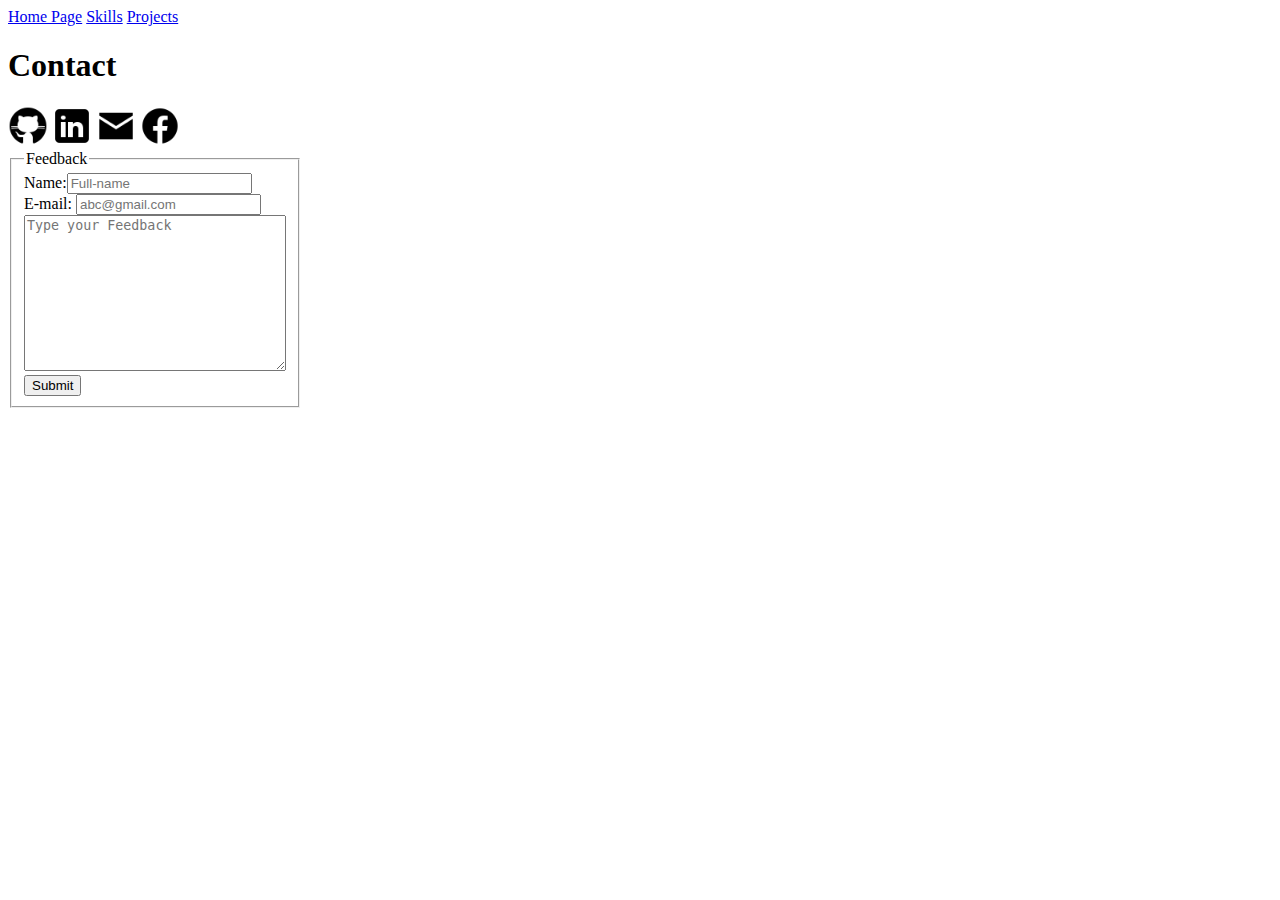
==== Contact/contact.html @ 9f3a1560 "add div id class" ====
<!DOCTYPE html>
<html lang="en">
<head>
    <meta charset="UTF-8">
    <meta name="viewport" content="width=device-width, initial-scale=1.0">
    <title>Contacts</title>
    <style>
        form{
            width: 20%;
        }
        
    </style>
</head>
<body>
    <div id="link">
        <a href="../index.html">Home Page</a>
        <a href="../Skill/skill.html">Skills</a>
        <a href="../Project/project.html">Projects</a>
    </div>
    <div id="contact">
        <h1>Contact</h1>
            <a href="https://github.com/ibrahimaupian09" target="_blank"><img src="../images/contact/icons8-github-100.png" alt="" width="40px" height="40px"></a>
            
            
            <a href="https://www.linkedin.com/in/muhammad-ibrahim-7334aa2b1/" target="_blank"><img src="../images/contact/linkedinn.png" alt="" width="40px" height="40px"></a> 
            
            
            <a href="mailto:ibrahimaupian09@gmail.com" target="_blank"><img src="../images/contact/email.png" alt="" width="40px" height="40px"></a>   
            
            
            <a href="https://www.facebook.com/profile.php?id=100084670868250&mibextid=ZbWKwL" target="_blank"><img src="../images/contact/facebookk.png" alt="" width="40px" height="40px"></a>
    </div>
    <div id="form">
        <form>
            <fieldset>
                <legend>Feedback</legend>
                Name:<input type="text" placeholder="Full-name" required maxlength="20"><br>
                E-mail: <input type="email" required placeholder="abc@gmail.com"><br>
                <textarea name="Feedback" id="" cols="30" rows="10" placeholder="Type your Feedback"></textarea><br>
                <input type="submit" >
            </fieldset>
        </form>
    </div>
</body>
</html>
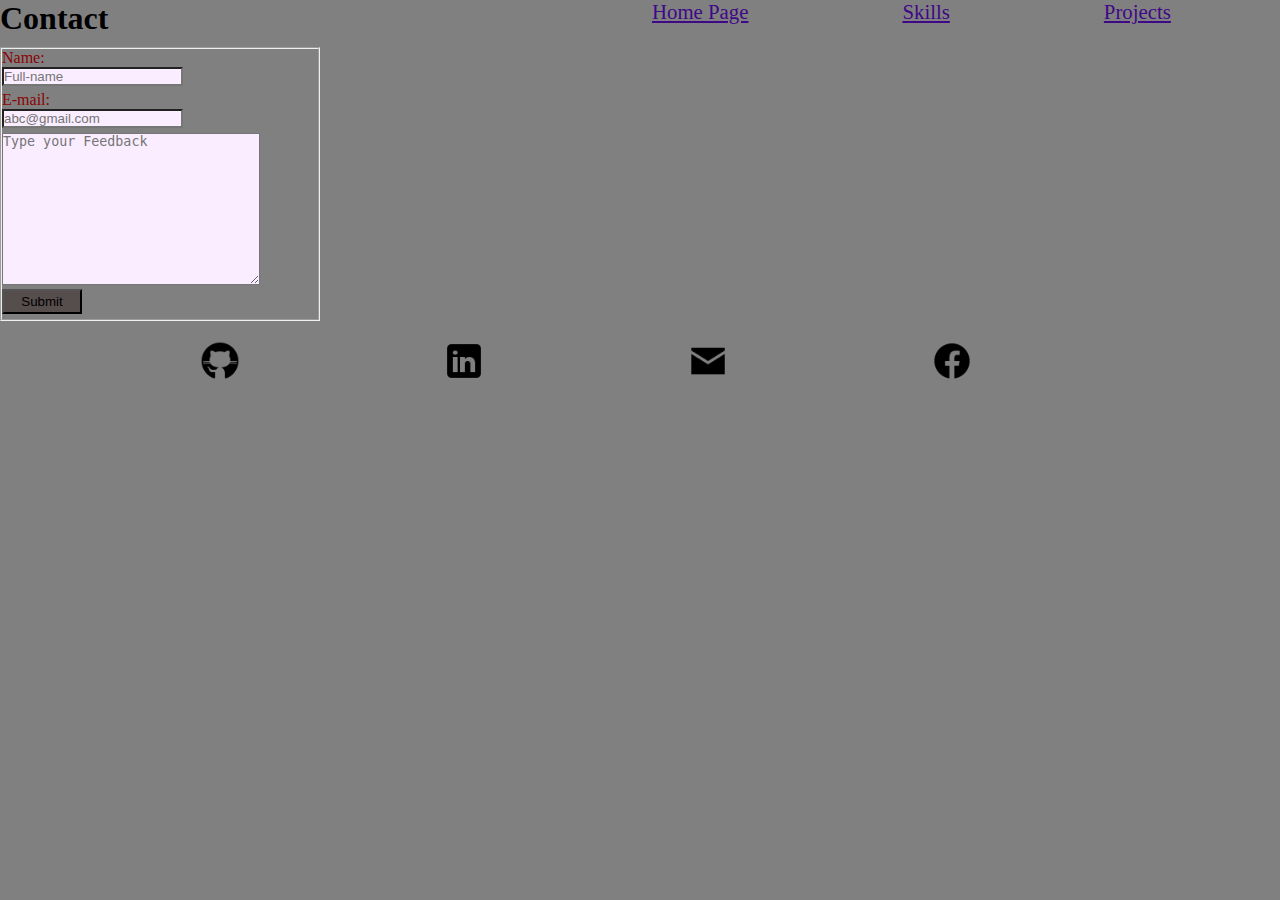
==== commit 32650321: "add styling" ====
--- a/Contact/contact.html
+++ b/Contact/contact.html
@@ -5,10 +5,54 @@
     <meta name="viewport" content="width=device-width, initial-scale=1.0">
     <title>Contacts</title>
     <style>
+        *{
+            background-color: gray;
+            margin:0;
+            padding: 0;
+        }
+        div#link{
+            width: 60%;
+            margin-right: 10px;
+            float: right;
+            cursor: pointer;
+        }
+        div#link a{
+            padding-left: 150px;
+            color: rgb(63, 8, 134);
+            font-size: 1.3em;
+        }
+        h1{
+            font-size: 2em;
+            font-family: Georgia, 'Times New Roman', Times, serif;
+            margin-bottom: 10px;
+        }
         form{
-            width: 20%;
+            width:25%;
+            margin-bottom: 5px;
         }
-        
+        form fieldset p{
+            color: rgb(137, 3, 3);
+        }
+        form fieldset input{
+            background-color: rgb(250, 237, 255);
+            margin-bottom: 5px;
+        }
+        form fieldset textarea{
+            background-color: rgb(250, 237, 255);
+        }
+        div#media-link{
+            width: 80%;
+            margin-top: 20px;
+        }
+        div#media-link a{
+            padding-left: 200px;
+        }
+        #btn{
+            box-sizing: border-box;
+            width: 80px;
+            height: 25px;
+            background-color: rgb(86, 77, 77);
+        }
     </style>
 </head>
 <body>
@@ -19,7 +63,30 @@
     </div>
     <div id="contact">
         <h1>Contact</h1>
-            <a href="https://github.com/ibrahimaupian09" target="_blank"><img src="../images/contact/icons8-github-100.png" alt="" width="40px" height="40px"></a>
+            <!-- <a href="https://github.com/ibrahimaupian09" target="_blank"><img src="../images/contact/icons8-github-100.png" alt="" width="40px" height="40px"></a>
+            
+            
+            <a href="https://www.linkedin.com/in/muhammad-ibrahim-7334aa2b1/" target="_blank"><img src="../images/contact/linkedinn.png" alt="" width="40px" height="40px"></a> 
+            
+            
+            <a href="mailto:ibrahimaupian09@gmail.com" target="_blank"><img src="../images/contact/email.png" alt="" width="40px" height="40px"></a>   
+            
+            
+            <a href="https://www.facebook.com/profile.php?id=100084670868250&mibextid=ZbWKwL" target="_blank"><img src="../images/contact/facebookk.png" alt="" width="40px" height="40px"></a> -->
+    </div>
+    <div id="form">
+        <form>
+            <fieldset>
+                <p>Name:</p><input type="text" placeholder="Full-name"  required maxlength="20"><br>
+                <p>E-mail:</p> <input type="email" required placeholder="abc@gmail.com" ><br>
+                <textarea name="Feedback" id="feed" cols="30" rows="10" color="white"
+                placeholder="Type your Feedback"></textarea><br>
+                <input type="submit" id="btn" >
+            </fieldset>
+        </form>
+    </div>
+    <div id="media-link">
+        <a href="https://github.com/ibrahimaupian09" target="_blank"><img src="../images/contact/icons8-github-100.png" alt="" width="40px" height="40px"></a>
             
             
             <a href="https://www.linkedin.com/in/muhammad-ibrahim-7334aa2b1/" target="_blank"><img src="../images/contact/linkedinn.png" alt="" width="40px" height="40px"></a> 
@@ -30,16 +97,5 @@
             
             <a href="https://www.facebook.com/profile.php?id=100084670868250&mibextid=ZbWKwL" target="_blank"><img src="../images/contact/facebookk.png" alt="" width="40px" height="40px"></a>
     </div>
-    <div id="form">
-        <form>
-            <fieldset>
-                <legend>Feedback</legend>
-                Name:<input type="text" placeholder="Full-name" required maxlength="20"><br>
-                E-mail: <input type="email" required placeholder="abc@gmail.com"><br>
-                <textarea name="Feedback" id="" cols="30" rows="10" placeholder="Type your Feedback"></textarea><br>
-                <input type="submit" >
-            </fieldset>
-        </form>
-    </div>
 </body>
 </html>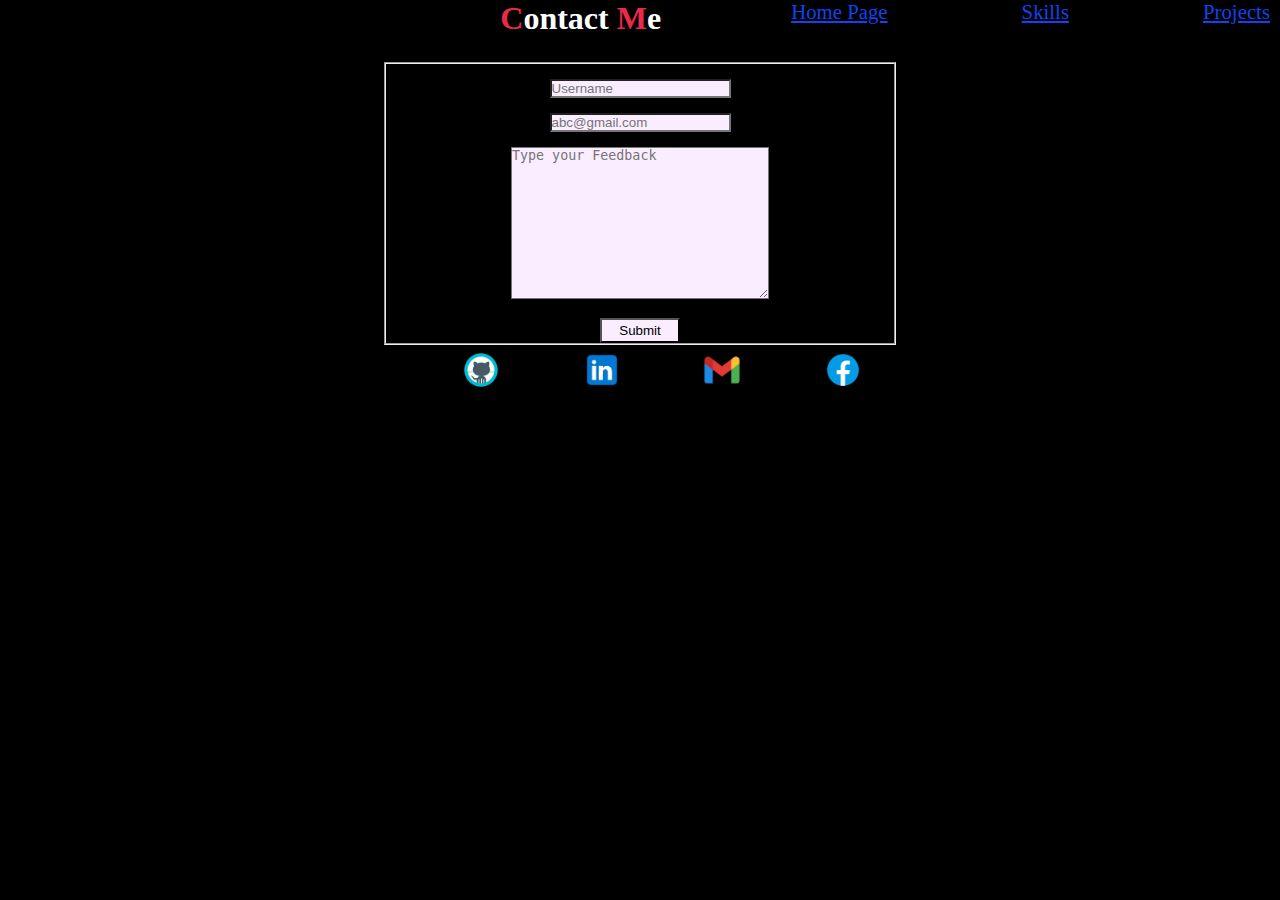
==== commit 9d353c39: "change in contacts" ====
--- a/Contact/contact.html
+++ b/Contact/contact.html
@@ -6,54 +6,79 @@
     <title>Contacts</title>
     <style>
         *{
-            background-color: gray;
+            background-color: black;
             margin:0;
             padding: 0;
         }
         div#link{
-            width: 60%;
             margin-right: 10px;
             float: right;
             cursor: pointer;
         }
         div#link a{
-            padding-left: 150px;
-            color: rgb(63, 8, 134);
+            padding-left: 130px;
+            color: rgb(12, 69, 241);
             font-size: 1.3em;
         }
         h1{
             font-size: 2em;
             font-family: Georgia, 'Times New Roman', Times, serif;
             margin-bottom: 10px;
+            float: right;
+            color: white;
+        }
+        h1>span{
+            color: rgb(236, 41, 74);
         }
         form{
-            width:25%;
+            width:40%;
             margin-bottom: 5px;
+            margin-top: 15px;
+            clear: both;
+            float: right;
+            margin-right: 30%;
+            text-align: center;
+            /* background-color: red; */
         }
-        form fieldset p{
+        /* form fieldset p{
             color: rgb(137, 3, 3);
-        }
+            margin-top: 15px;
+        } */
         form fieldset input{
             background-color: rgb(250, 237, 255);
-            margin-bottom: 5px;
+            margin-top: 15px;
         }
         form fieldset textarea{
             background-color: rgb(250, 237, 255);
-        }
-        div#media-link{
-            width: 80%;
-            margin-top: 20px;
-        }
-        div#media-link a{
-            padding-left: 200px;
+            margin-top: 15px;
         }
         #btn{
             box-sizing: border-box;
             width: 80px;
             height: 25px;
-            background-color: rgb(86, 77, 77);
+            background-color: ;
         }
-    </style>
+        
+        #media-link{
+            clear: both;
+            width: 40%;
+            margin: 0 auto;
+        }
+        div#media-link a{
+            padding-left: 15%;
+            color: #ffff;
+        }
+        #media-link a img{
+            color: white;
+        }
+        text{
+            /* background-img: url(../images/icon/username.png); */
+            background-image: url("../images/icon/username.png");
+        }
+        email{
+            background-image: url(../images/icon/email.png);
+        }
+        </style>
 </head>
 <body>
     <div id="link">
@@ -62,23 +87,13 @@
         <a href="../Project/project.html">Projects</a>
     </div>
     <div id="contact">
-        <h1>Contact</h1>
-            <!-- <a href="https://github.com/ibrahimaupian09" target="_blank"><img src="../images/contact/icons8-github-100.png" alt="" width="40px" height="40px"></a>
-            
-            
-            <a href="https://www.linkedin.com/in/muhammad-ibrahim-7334aa2b1/" target="_blank"><img src="../images/contact/linkedinn.png" alt="" width="40px" height="40px"></a> 
-            
-            
-            <a href="mailto:ibrahimaupian09@gmail.com" target="_blank"><img src="../images/contact/email.png" alt="" width="40px" height="40px"></a>   
-            
-            
-            <a href="https://www.facebook.com/profile.php?id=100084670868250&mibextid=ZbWKwL" target="_blank"><img src="../images/contact/facebookk.png" alt="" width="40px" height="40px"></a> -->
+    <h1><span>C</span>ontact <span>M</span>e</h1>
     </div>
     <div id="form">
         <form>
             <fieldset>
-                <p>Name:</p><input type="text" placeholder="Full-name"  required maxlength="20"><br>
-                <p>E-mail:</p> <input type="email" required placeholder="abc@gmail.com" ><br>
+                <input type="text" placeholder="Username"  required maxlength="20"><br>
+                <input type="email" required placeholder="abc@gmail.com" ><br>
                 <textarea name="Feedback" id="feed" cols="30" rows="10" color="white"
                 placeholder="Type your Feedback"></textarea><br>
                 <input type="submit" id="btn" >
@@ -86,16 +101,16 @@
         </form>
     </div>
     <div id="media-link">
-        <a href="https://github.com/ibrahimaupian09" target="_blank"><img src="../images/contact/icons8-github-100.png" alt="" width="40px" height="40px"></a>
+        <a href="https://github.com/ibrahimaupian09" target="_blank"><img src="../images/contact/icons8-github-100 (2).png" alt="" width="40px" height="40px"></a>
             
             
-            <a href="https://www.linkedin.com/in/muhammad-ibrahim-7334aa2b1/" target="_blank"><img src="../images/contact/linkedinn.png" alt="" width="40px" height="40px"></a> 
+            <a href="https://www.linkedin.com/in/muhammad-ibrahim-7334aa2b1/" target="_blank"><img src="../images/contact/icons8-linkedin-100 (1).png" alt="" width="40px" height="40px"></a> 
             
             
-            <a href="mailto:ibrahimaupian09@gmail.com" target="_blank"><img src="../images/contact/email.png" alt="" width="40px" height="40px"></a>   
+            <a href="mailto:ibrahimaupian09@gmail.com" target="_blank"><img src="../images/contact/icons8-gmail-100 (1).png" alt="" width="40px" height="40px"></a>   
             
             
-            <a href="https://www.facebook.com/profile.php?id=100084670868250&mibextid=ZbWKwL" target="_blank"><img src="../images/contact/facebookk.png" alt="" width="40px" height="40px"></a>
+            <a href="https://www.facebook.com/profile.php?id=100084670868250&mibextid=ZbWKwL" target="_blank"><img src="../images/contact/icons8-facebook-100 (1).png" alt="" width="40px" height="40px"></a>
     </div>
 </body>
 </html>